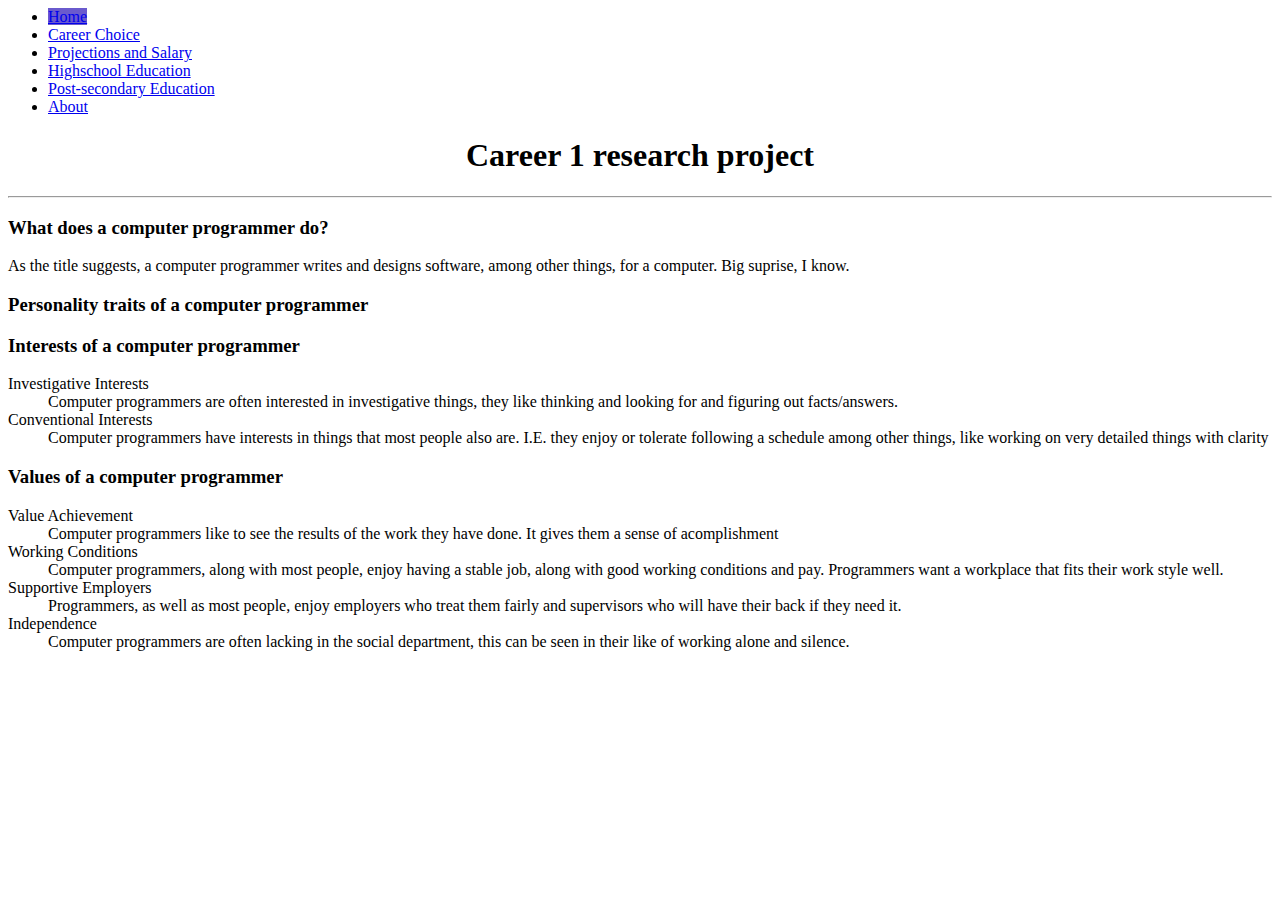
==== index.html @ a973ab41 "Update and rename default.html to index.html" ====
<html>
	<head>
		<title>Programmer Research - Home</title>
		<link rel="stylesheet" type="text/css" href="dumb.css">
		<link href="https://fonts.googleapis.com/css?family=Montserrat|Roboto&display=swap" rel="stylesheet">
	</head>

	<body style="color:black">
		<ul>
			<li><a href="index.html" style="background-color: SlateBlue">Home</a></li>
			<li><a href="choice.html">Career Choice</a></li>
			<li><a href="projections.html">Projections and Salary</a></li>
			<li><a href="highschool.html">Highschool Education</a></li>
			<li><a href="post-secondary.html">Post-secondary Education</a></li>
			<li><a href="about.html">About</a></li>
		</ul>
		<h1 align="center">Career 1 research project</h1>
		<hr>
		<h3>What does a computer programmer do?</h3>
		<p>As the title suggests, a computer programmer writes and designs software, among other things, for a computer. Big suprise, I know.</p>
		<h3>Personality traits of a computer programmer</h3>
		<p></p>
		<h3>Interests of a computer programmer</h3>
		<dl>
			<dt>Investigative Interests</dt>
			<dd>Computer programmers are often interested in investigative things, they like thinking and looking for and figuring out facts/answers.</dd>
			<dt>Conventional Interests</dt>
			<dd>Computer programmers have interests in things that most people also are. I.E. they enjoy or tolerate following a schedule among other things, like working on very detailed things with clarity</dd>
		</dl>
		<h3>Values of a computer programmer</h3>
		<dl>
			<dt>Value Achievement</dt>
			<dd>Computer programmers like to see the results of the work they have done. It gives them a sense of acomplishment</dd>
			<dt>Working Conditions</dt>
			<dd>Computer programmers, along with most people, enjoy having a stable job, along with good working conditions and pay. Programmers want a workplace that fits their work style well.</dd>
			<dt>Supportive Employers</dt>
			<dd>Programmers, as well as most people, enjoy employers who treat them fairly and supervisors who will have their back if they need it.</dd>
			<dt>Independence</dt>
			<dd>Computer programmers are often lacking in the social department, this can be seen in their like of working alone and silence.</dd>
			<dt></dt>
		</dl>
	</body>
</html>
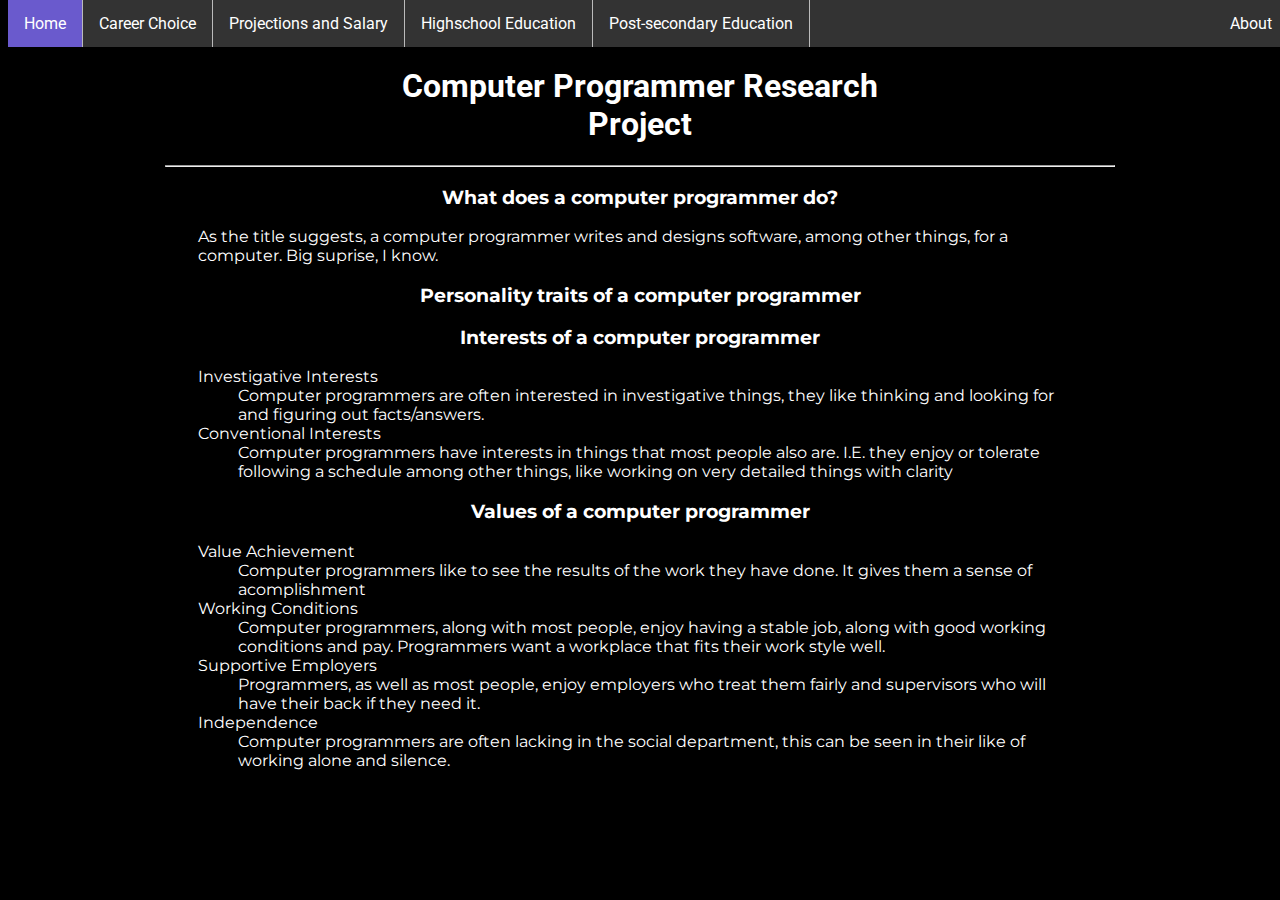
==== commit c06fc002: "Add files via upload" ====
--- a/index.html
+++ b/index.html
@@ -1,43 +1,44 @@
-<html>
-	<head>
-		<title>Programmer Research - Home</title>
-		<link rel="stylesheet" type="text/css" href="dumb.css">
-		<link href="https://fonts.googleapis.com/css?family=Montserrat|Roboto&display=swap" rel="stylesheet">
-	</head>
-
-	<body style="color:black">
-		<ul>
-			<li><a href="index.html" style="background-color: SlateBlue">Home</a></li>
-			<li><a href="choice.html">Career Choice</a></li>
-			<li><a href="projections.html">Projections and Salary</a></li>
-			<li><a href="highschool.html">Highschool Education</a></li>
-			<li><a href="post-secondary.html">Post-secondary Education</a></li>
-			<li><a href="about.html">About</a></li>
-		</ul>
-		<h1 align="center">Career 1 research project</h1>
-		<hr>
-		<h3>What does a computer programmer do?</h3>
-		<p>As the title suggests, a computer programmer writes and designs software, among other things, for a computer. Big suprise, I know.</p>
-		<h3>Personality traits of a computer programmer</h3>
-		<p></p>
-		<h3>Interests of a computer programmer</h3>
-		<dl>
-			<dt>Investigative Interests</dt>
-			<dd>Computer programmers are often interested in investigative things, they like thinking and looking for and figuring out facts/answers.</dd>
-			<dt>Conventional Interests</dt>
-			<dd>Computer programmers have interests in things that most people also are. I.E. they enjoy or tolerate following a schedule among other things, like working on very detailed things with clarity</dd>
-		</dl>
-		<h3>Values of a computer programmer</h3>
-		<dl>
-			<dt>Value Achievement</dt>
-			<dd>Computer programmers like to see the results of the work they have done. It gives them a sense of acomplishment</dd>
-			<dt>Working Conditions</dt>
-			<dd>Computer programmers, along with most people, enjoy having a stable job, along with good working conditions and pay. Programmers want a workplace that fits their work style well.</dd>
-			<dt>Supportive Employers</dt>
-			<dd>Programmers, as well as most people, enjoy employers who treat them fairly and supervisors who will have their back if they need it.</dd>
-			<dt>Independence</dt>
-			<dd>Computer programmers are often lacking in the social department, this can be seen in their like of working alone and silence.</dd>
-			<dt></dt>
-		</dl>
-	</body>
-</html>
+<html>
+	<head>
+		<title>Programmer Research - Home</title>
+		<link rel="stylesheet" type="text/css" href="dumb.css">
+		<link href="https://fonts.googleapis.com/css?family=Montserrat|Roboto&display=swap" rel="stylesheet">
+		<meta name="viewport" content="width=device-width, initial-scale=1.0">
+	</head>
+
+	<body style="color:black">
+		<ul>
+			<li><a href="index.html" style="background-color: SlateBlue">Home</a></li>
+			<li><a href="choice.html">Career Choice</a></li>
+			<li><a href="projections.html">Projections and Salary</a></li>
+			<li><a href="highschool.html">Highschool Education</a></li>
+			<li><a href="post-secondary.html">Post-secondary Education</a></li>
+			<li style="float:right"><a href="about.html">About</a></li>
+		</ul>
+		<h1>space</h1>
+		<h1 align="center">Computer Programmer Research Project</h1>
+		<hr>
+		<h3>What does a computer programmer do?</h3>
+		<p>As the title suggests, a computer programmer writes and designs software, among other things, for a computer. Big suprise, I know.</p>
+		<h3>Personality traits of a computer programmer</h3>
+		<p></p>
+		<h3>Interests of a computer programmer</h3>
+		<dl>
+			<dt>Investigative Interests</dt>
+			<dd>Computer programmers are often interested in investigative things, they like thinking and looking for and figuring out facts/answers.</dd>
+			<dt>Conventional Interests</dt>
+			<dd>Computer programmers have interests in things that most people also are. I.E. they enjoy or tolerate following a schedule among other things, like working on very detailed things with clarity</dd>
+		</dl>
+		<h3>Values of a computer programmer</h3>
+		<dl>
+			<dt>Value Achievement</dt>
+			<dd>Computer programmers like to see the results of the work they have done. It gives them a sense of acomplishment</dd>
+			<dt>Working Conditions</dt>
+			<dd>Computer programmers, along with most people, enjoy having a stable job, along with good working conditions and pay. Programmers want a workplace that fits their work style well.</dd>
+			<dt>Supportive Employers</dt>
+			<dd>Programmers, as well as most people, enjoy employers who treat them fairly and supervisors who will have their back if they need it.</dd>
+			<dt>Independence</dt>
+			<dd>Computer programmers are often lacking in the social department, this can be seen in their like of working alone and silence.</dd>
+		</dl>
+	</body>
+</html>--- a/dumb.css
+++ b/dumb.css
@@ -0,0 +1,104 @@
+body {
+	background-color: black;
+}
+
+h1 {
+	color: white;
+	margin-left: 27%;
+	margin-right: 27%;
+	font-family: 'Roboto', sans-serif;
+}
+
+h5 {
+	color: white;
+	margin-left: 350px;
+	margin-right: 350px;
+	font-family: 'Montserrat', sans-serif;
+}
+
+h3 {
+	color: white;
+	text-align: center;
+	margin-left: 20%;
+	margin-right: 20%;
+	font-family: 'Montserrat', sans-serif;
+}
+
+h2 {
+	color: white;
+	margin-left: 20%;
+	margin-right: 20%;
+	font-family: 'Montserrat', sans-serif;
+}
+
+p {
+	color: white;
+	text-align: left;
+	margin-left: 15%;
+	margin-right: 15%;
+	font-family: 'Montserrat', sans-serif;
+}
+
+dl {
+	color: white;
+	text-align: left;
+	margin-left: 15%;
+	margin-right: 15%;
+	font-family: 'Montserrat', sans-serif;
+}
+
+hr {
+	color: white;
+	width: 75%;
+}
+
+ul {
+	list-style-type: none;
+	margin: 0;
+	padding: 0;
+	overflow: hidden;
+	background-color: #333;
+	position: fixed;
+	top: 0;
+	width: 100%;
+}
+
+li {
+	float: left;
+	font-family: 'Roboto', sans-serif;
+	border-right: 1px solid #bbb;
+}
+
+li a {
+	display: block;
+	color: white;
+	text-align: center;
+	padding: 14px 16px;
+	text-decoration: none;
+}
+
+/* Change the link color to #111 (black) on hover */
+li a:hover {
+	background-color: SlateBlue;
+}
+
+.active {
+	background-color: SlateBlue;
+}
+
+li:last-child {
+  border-right: none;
+}
+
+@media screen and (max-width: 400px) {
+	ul {
+	list-style-type: none;
+	margin: 0;
+	padding: 0;
+	width: 60px;
+	}
+
+	li a {
+		display: block;
+	}
+}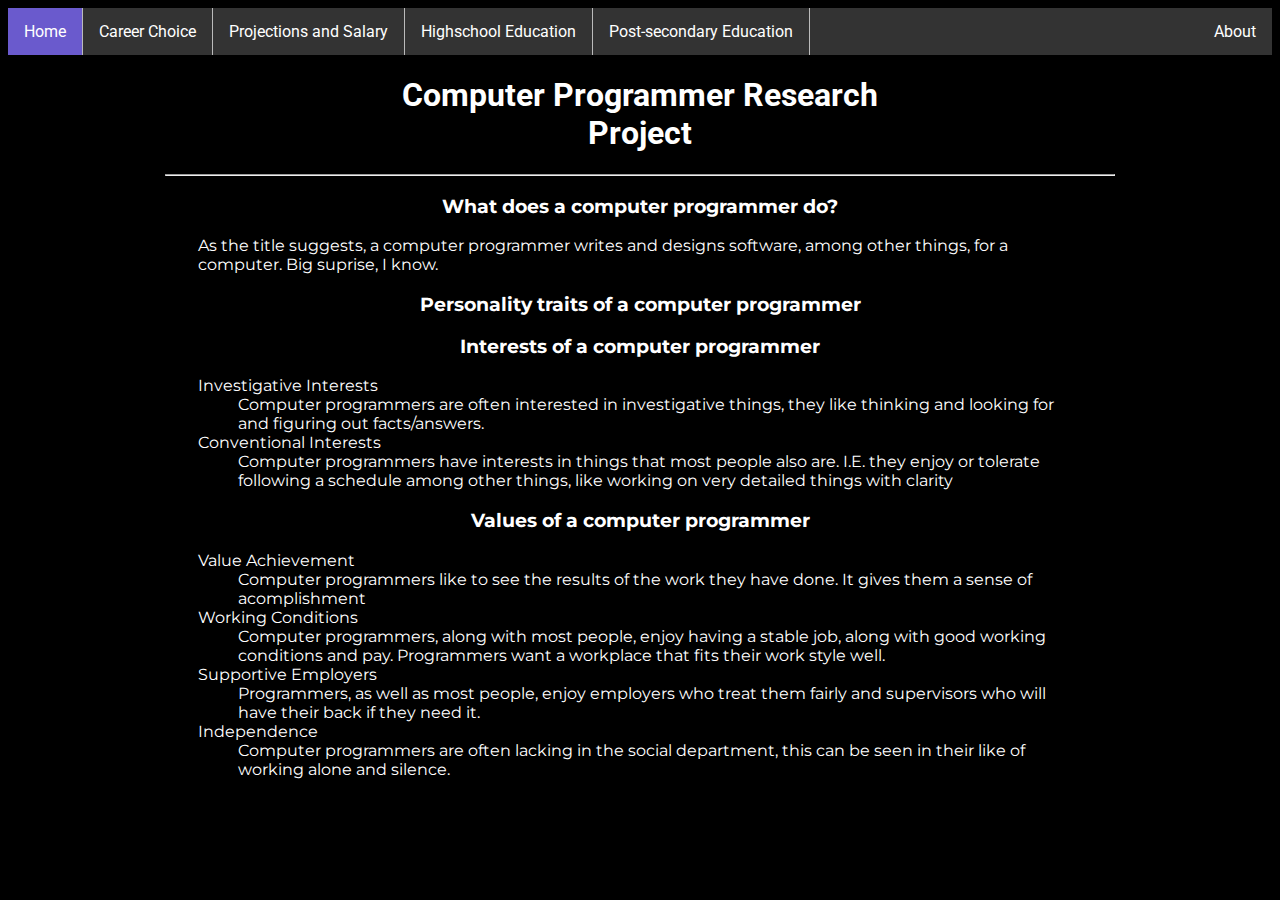
==== commit 64a0a54d: "Changed dumb.css and index.html" ====
--- a/index.html
+++ b/index.html
@@ -13,9 +13,8 @@
 			<li><a href="projections.html">Projections and Salary</a></li>
 			<li><a href="highschool.html">Highschool Education</a></li>
 			<li><a href="post-secondary.html">Post-secondary Education</a></li>
-			<li style="float:right"><a href="about.html">About</a></li>
+			<li><a href="about.html">About</a></li>
 		</ul>
-		<h1>space</h1>
 		<h1 align="center">Computer Programmer Research Project</h1>
 		<hr>
 		<h3>What does a computer programmer do?</h3>
@@ -41,4 +40,4 @@
 			<dd>Computer programmers are often lacking in the social department, this can be seen in their like of working alone and silence.</dd>
 		</dl>
 	</body>
-</html>+</html>
--- a/dumb.css
+++ b/dumb.css
@@ -58,7 +58,7 @@
 	padding: 0;
 	overflow: hidden;
 	background-color: #333;
-	position: fixed;
+	position: sticky;
 	top: 0;
 	width: 100%;
 }
@@ -88,17 +88,39 @@
 
 li:last-child {
   border-right: none;
+	float: right;
 }
 
 @media screen and (max-width: 400px) {
 	ul {
-	list-style-type: none;
-	margin: 0;
-	padding: 0;
-	width: 60px;
+  	list-style-type: none;
+  	margin: 0;
+  	padding: 0;
+  	width: 100%;
+  	background-color: #f1f1f1;
+		overflow: auto;
+	}
+
+	li {
+			border-right: 0px solid #bbb;
+			float: center;
+	}
+
+	li:last-child {
+		float: center;
 	}
 
 	li a {
-		display: block;
+  	display: block;
+  	color: #000;
+  	padding: 16px 16px;
+  	text-decoration: none;
+		text-align: center;
 	}
-}+
+	/* Change the link color on hover */
+	li a:hover {
+  	background-color: #555;
+  	color: white;
+	}
+}
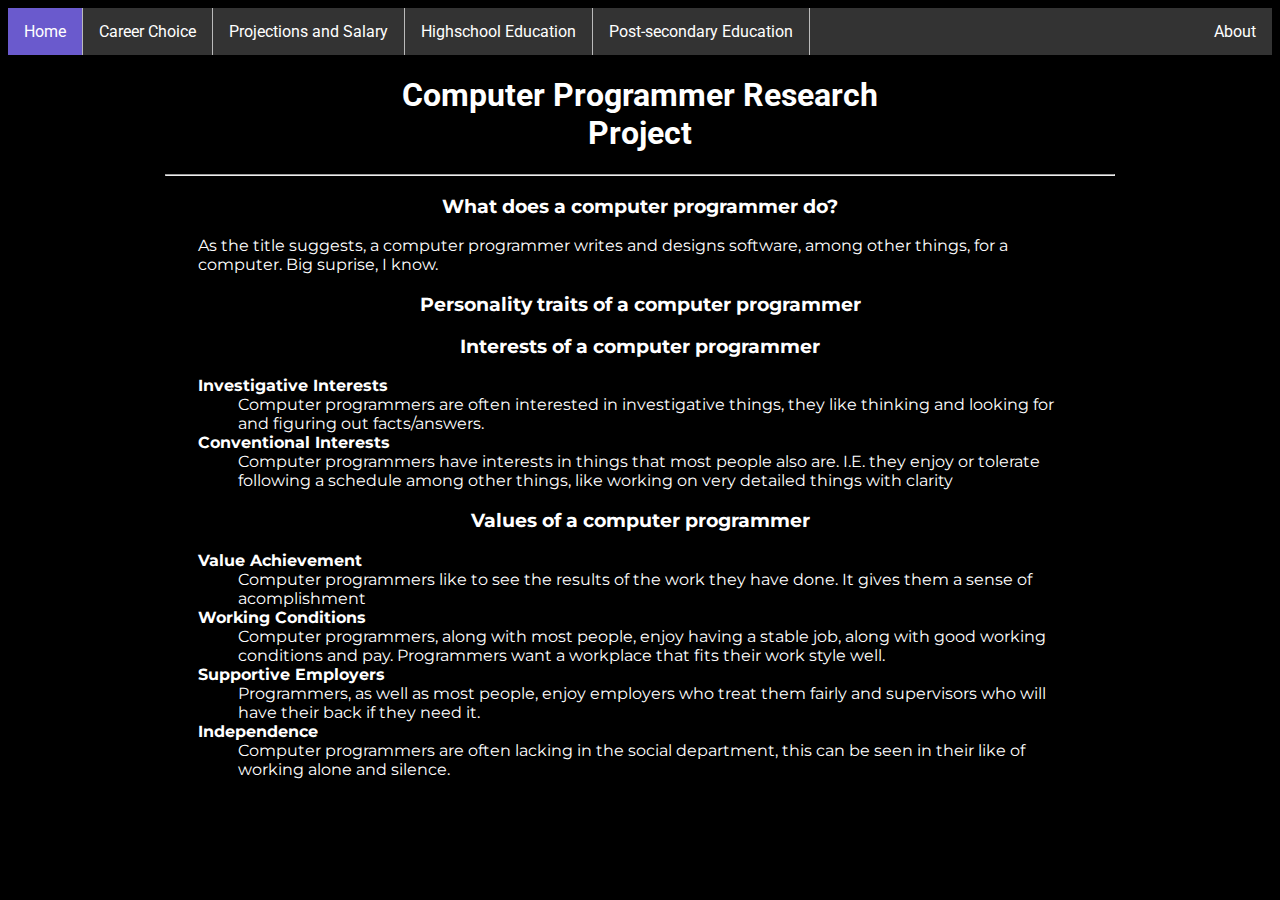
==== commit 9ca5dfef: "Changes to about.html, choice.html, and dumb.css" ====
--- a/index.html
+++ b/index.html
@@ -38,6 +38,7 @@
 			<dd>Programmers, as well as most people, enjoy employers who treat them fairly and supervisors who will have their back if they need it.</dd>
 			<dt>Independence</dt>
 			<dd>Computer programmers are often lacking in the social department, this can be seen in their like of working alone and silence.</dd>
+			
 		</dl>
 	</body>
 </html>
--- a/dumb.css
+++ b/dumb.css
@@ -22,6 +22,7 @@
 	margin-left: 20%;
 	margin-right: 20%;
 	font-family: 'Montserrat', sans-serif;
+	font-weight: bold;
 }
 
 h2 {
@@ -45,6 +46,10 @@
 	margin-left: 15%;
 	margin-right: 15%;
 	font-family: 'Montserrat', sans-serif;
+}
+
+dt {
+	font-weight: bolder;
 }
 
 hr {
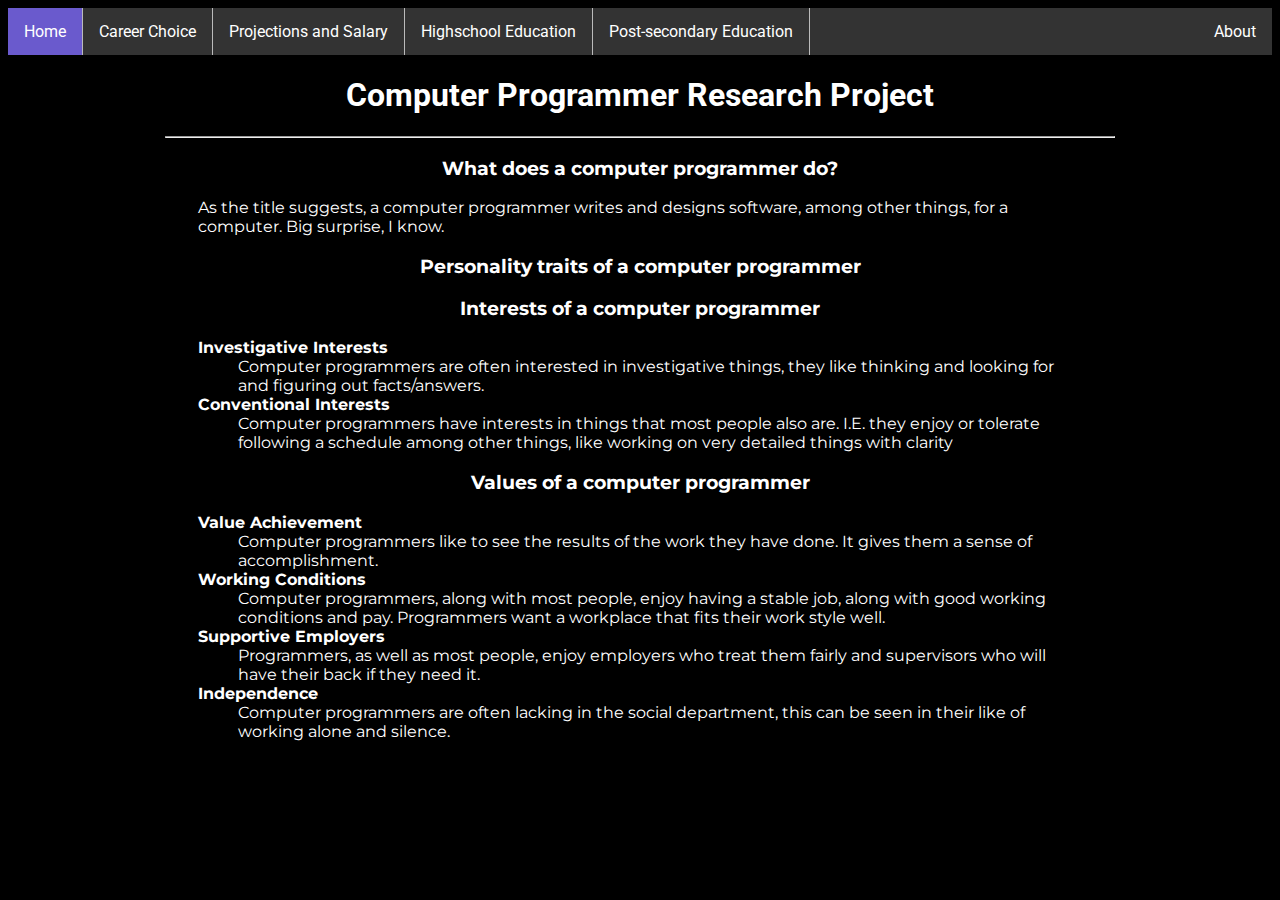
==== commit 1df9b23d: "Additions, spelling, and a small change to the CSS" ====
--- a/index.html
+++ b/index.html
@@ -18,7 +18,7 @@
 		<h1 align="center">Computer Programmer Research Project</h1>
 		<hr>
 		<h3>What does a computer programmer do?</h3>
-		<p>As the title suggests, a computer programmer writes and designs software, among other things, for a computer. Big suprise, I know.</p>
+		<p>As the title suggests, a computer programmer writes and designs software, among other things, for a computer. Big surprise, I know.</p>
 		<h3>Personality traits of a computer programmer</h3>
 		<p></p>
 		<h3>Interests of a computer programmer</h3>
@@ -31,14 +31,13 @@
 		<h3>Values of a computer programmer</h3>
 		<dl>
 			<dt>Value Achievement</dt>
-			<dd>Computer programmers like to see the results of the work they have done. It gives them a sense of acomplishment</dd>
+			<dd>Computer programmers like to see the results of the work they have done. It gives them a sense of accomplishment.</dd>
 			<dt>Working Conditions</dt>
 			<dd>Computer programmers, along with most people, enjoy having a stable job, along with good working conditions and pay. Programmers want a workplace that fits their work style well.</dd>
 			<dt>Supportive Employers</dt>
 			<dd>Programmers, as well as most people, enjoy employers who treat them fairly and supervisors who will have their back if they need it.</dd>
 			<dt>Independence</dt>
 			<dd>Computer programmers are often lacking in the social department, this can be seen in their like of working alone and silence.</dd>
-			
 		</dl>
 	</body>
 </html>
--- a/dumb.css
+++ b/dumb.css
@@ -4,8 +4,8 @@
 
 h1 {
 	color: white;
-	margin-left: 27%;
-	margin-right: 27%;
+	margin-left: 26%;
+	margin-right: 26%;
 	font-family: 'Roboto', sans-serif;
 }
 
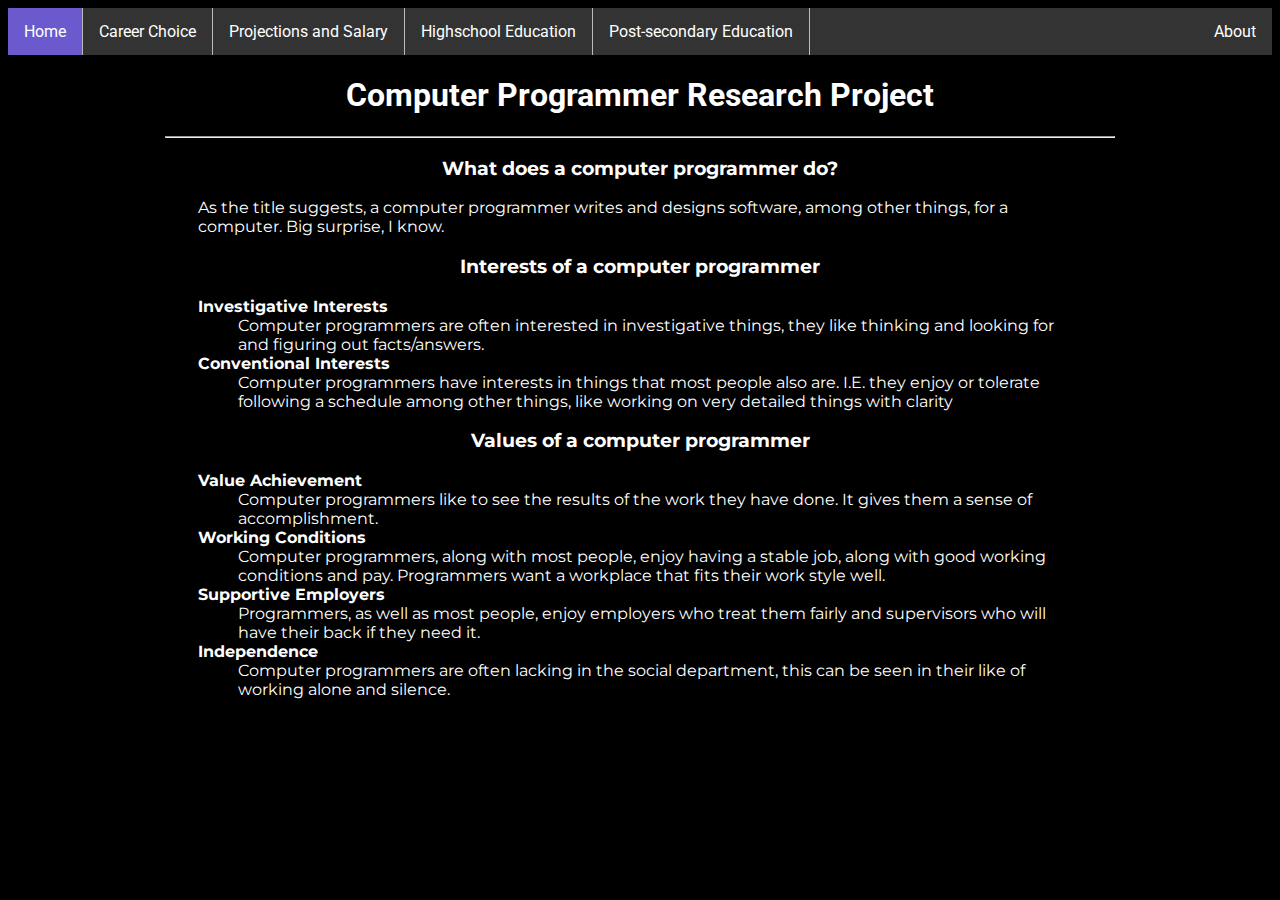
==== commit 90a197aa: "Update index.html" ====
--- a/index.html
+++ b/index.html
@@ -19,8 +19,6 @@
 		<hr>
 		<h3>What does a computer programmer do?</h3>
 		<p>As the title suggests, a computer programmer writes and designs software, among other things, for a computer. Big surprise, I know.</p>
-		<h3>Personality traits of a computer programmer</h3>
-		<p></p>
 		<h3>Interests of a computer programmer</h3>
 		<dl>
 			<dt>Investigative Interests</dt>
--- a/dumb.css
+++ b/dumb.css
@@ -82,7 +82,6 @@
 	text-decoration: none;
 }
 
-/* Change the link color to #111 (black) on hover */
 li a:hover {
 	background-color: SlateBlue;
 }
@@ -123,7 +122,6 @@
 		text-align: center;
 	}
 
-	/* Change the link color on hover */
 	li a:hover {
   	background-color: #555;
   	color: white;
